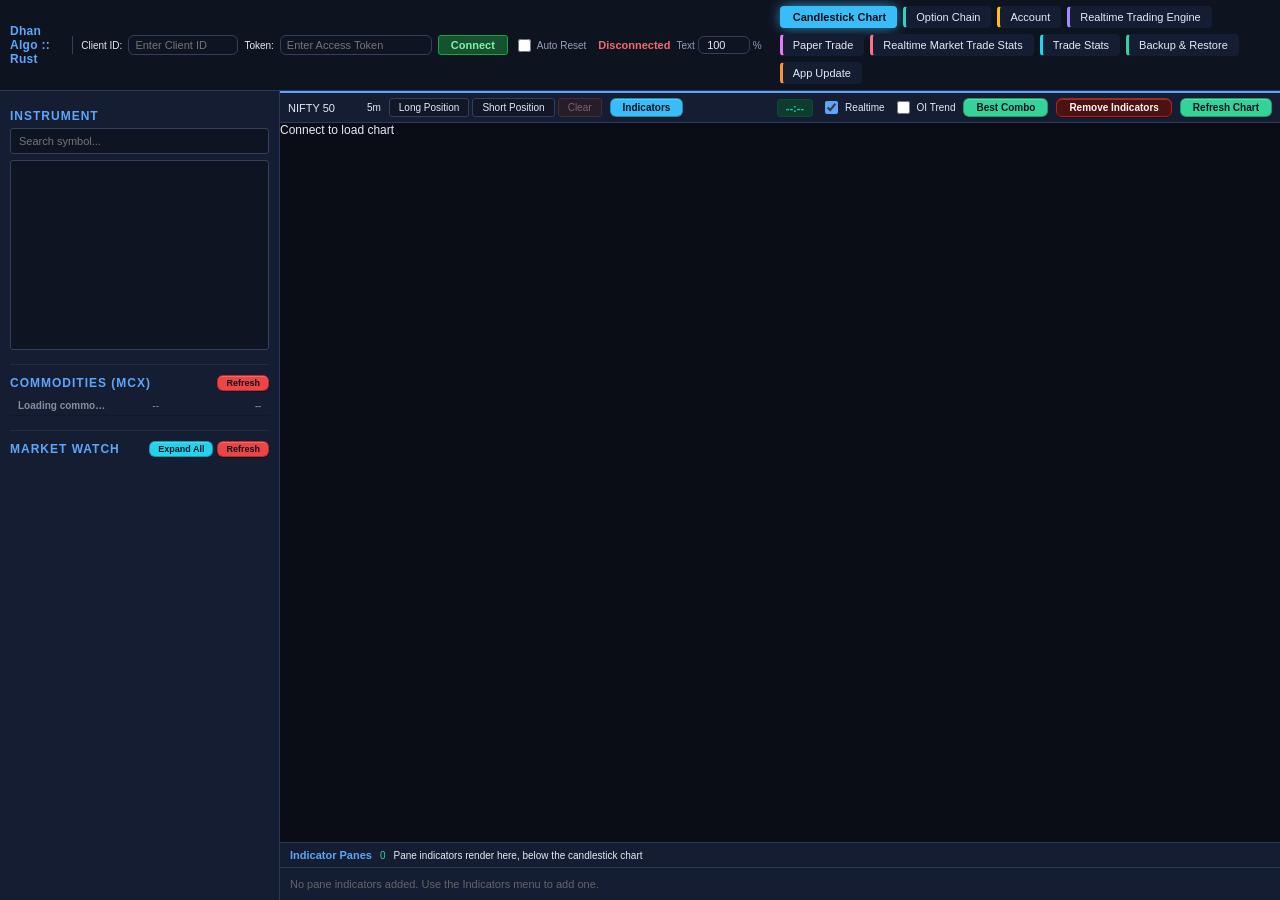
==== crates/server/static/index.html @ 8f465a58 "feat(realtime): relative opposite-side vote veto (default) + OFF toggle - filter_gate_facts: opposit" ====
<!DOCTYPE html>
<html lang="en">
<head>
<meta charset="utf-8">
<meta name="viewport" content="width=device-width, initial-scale=1">
<title>Dhan Algo Trading System - Rust</title>
<link rel="stylesheet" href="./app.css?v=14">
</head>
<body>
<div class="app">
  <div class="topbar">
    <span class="brand">Dhan Algo :: Rust</span>
    <span class="conn-sep"></span>
    <label class="conn-label">Client ID:</label>
    <input type="text" id="clientId" class="conn-input" placeholder="Enter Client ID" style="width:110px">
    <label class="conn-label">Token:</label>
    <input type="password" id="accessToken" class="conn-input" placeholder="Enter Access Token" style="width:180px">
    <button class="btn-connect" id="connectBtn">Connect</button>
    <button class="btn-reset" id="resetFeedBtn" style="display:none">Reset Feed</button>
    <label class="conn-check" title="Automatically reset the feed when it stalls (no ticks for 45s)"><input type="checkbox" id="autoResetFeed"> Auto Reset</label>
    <span id="feedStatus" title="Live feed diagnostics"></span>
    <span id="status" class="error">Disconnected</span>
    <label class="textsize-ctl" title="Text size: scroll the mouse wheel over the box, use the arrows, or type a value (60-200%). Scales the whole app.">
      <span>Text</span>
      <input type="number" id="textSizeInput" min="60" max="200" step="5" value="100" inputmode="numeric">
      <span>%</span>
    </label>
    <div class="tabs">
      <button class="tab-btn active" data-tab="chart">Candlestick Chart</button>
      <button class="tab-btn" data-tab="optionchain">Option Chain</button>
      <button class="tab-btn" data-tab="account" title="Broker account - available balance, used margin, collateral, day P&amp;L, open positions and holdings (live Dhan account)">Account</button>
      <button class="tab-btn" data-tab="realtime" title="Realtime Trading Engine - executes REAL Dhan orders (no paper trades)">Realtime Trading Engine</button>
      <button class="tab-btn" data-tab="papertrade" title="Paper Trade - same AI Smart engine on live Dhan data, simulated execution (no real orders)">Paper Trade</button>
      <button class="tab-btn" data-tab="rtstats" title="Realtime Market Trade Stats - executed-trades report for the Realtime Trading Engine (real orders)">Realtime Market Trade Stats</button>
      <button class="tab-btn" data-tab="paperstats" title="Trade Stats - executed-trades report across the paper engines (simulated fills)">Trade Stats</button>
      <button class="tab-btn" data-tab="backup" title="Backup &amp; Restore - complete algo system backup (all tabs, engine settings, templates, strategies, P&amp;L records, monitor lists)">Backup &amp; Restore</button>
      <button class="tab-btn" data-tab="updater" title="App Update - manual GitHub Releases updater with live log and history (desktop app only)">App Update</button>
    </div>
  </div>

  <div class="body-row">
    <div id="sidebar">
      <h3>Instrument</h3>
      <input type="text" id="symbolSearch" placeholder="Search symbol...">
      <select id="symbolSelect" size="10"></select>

      <h3 style="border-top:1px solid var(--border);padding-top:10px;display:flex;justify-content:space-between;align-items:center">
        Commodities (MCX)
        <button class="mw-mini-btn warn" id="cmdtyRefresh" title="Refresh commodity LTP">Refresh</button>
      </h3>
      <div id="commodityWatch" style="max-height:180px;overflow-y:auto;margin-bottom:6px">
        <div class="mw-row" style="opacity:.55;cursor:default"><span class="mw-name">Loading commodities...</span><span class="mw-ltp">--</span><span class="mw-chg">--</span></div>
      </div>

      <h3 style="border-top:1px solid var(--border);padding-top:10px;display:flex;justify-content:space-between;align-items:center">
        Market Watch
        <span style="display:flex;gap:4px">
          <button class="mw-mini-btn" id="mwToggleBtn">Expand All</button>
          <button class="mw-mini-btn warn" id="mwRefresh" title="Refresh market watch quotes">Refresh</button>
        </span>
      </h3>
      <div id="marketWatch"></div>
    </div>
    <div class="content">
    <div class="tab-content active" id="tab-chart">
      <div class="chart-toolbar">
        <span style="font-size:11px;color:#888" id="chartSymbolLabel">NIFTY 50</span>
        <span style="font-size:11px" id="chartPnL"></span>
        <span style="font-size:11px" id="chartTradePnl"></span>
        <div class="tf-grid chart-tf-grid" id="tfGrid"></div>
        <span style="font-size:10px;color:#666" id="chartTfLabel">5m</span>
        <span class="pos-tools" id="posTools">
          <button class="pos-btn" id="posLongBtn" title="Long Position: chart par entry se target tak drag karo, SL automatic mirror ho jata hai">Long Position</button>
          <button class="pos-btn" id="posShortBtn" title="Short Position: chart par entry se target tak drag karo, SL automatic mirror ho jata hai">Short Position</button>
          <button class="pos-btn clear dim" id="posClearBtn" title="Is chart ke saare Long/Short Position hatao">Clear</button>
        </span>
        <div class="menu-wrap">
          <button class="btn-action" id="indMenuBtn">Indicators</button>
          <div id="indMenu" class="ind-menu hidden">
            <input type="text" id="indSearch" placeholder="Search indicators...">
            <div id="indList"></div>
          </div>
        </div>
        <span style="flex:1"></span>
        <span id="barCountdown" title="Time to current bar close">--:--</span>
        <label style="font-size:10px;color:#888;display:flex;align-items:center;gap:4px">
          <input type="checkbox" id="rtToggle" checked> Realtime
        </label>
        <label style="font-size:10px;color:#c8a0ff;display:flex;align-items:center;gap:4px">
          <input type="checkbox" id="oiTrendToggle"> OI Trend
        </label>
        <button class="btn-action" id="btnBestCombo">Best Combo</button>
        <button class="btn-action warn" id="btnRemoveAll">Remove Indicators</button>
        <button class="btn-action" id="btnRefresh">Refresh Chart</button>
      </div>
      <div class="chart-wrap">
        <div id="chart-container" class="chart-container"><div id="loading">Connect to load chart</div></div>
        <div id="indLegend" class="hidden"></div>
        <div id="indSettings" class="ind-settings hidden"></div>
      </div>
      <div class="ind-section">
        <div class="ind-section-head">
          <span class="ind-section-title">Indicator Panes</span>
          <span id="indSectionCount">0</span>
          <span class="ind-section-hint">Pane indicators render here, below the candlestick chart</span>
        </div>
        <div id="ind-panes"><div class="ind-empty">No pane indicators added. Use the Indicators menu to add one.</div></div>
      </div>
    </div>
    <div class="tab-content" id="tab-optionchain">
      <div class="oc-toolbar">
        <label class="conn-label">Expiry:</label>
        <select id="ocExpirySelect"></select>
        <button class="btn-action" id="ocRefreshBtn">Refresh</button>
        <button class="btn-action" id="ocAutoBtn">Auto</button>
        <button class="btn-action" id="ocAllBtn">All Expiries</button>
        <button id="goAtmBtn" disabled>Go to ATM</button>
        <span id="ocInstrumentInfo"></span>
        <span id="ocStatus" class="oc-status"></span>
      </div>
      <div id="oc-chart-container">
        <canvas id="ocChart"></canvas>
      </div>
      <div id="oc-table-container">
        <div class="oc-empty">Open the Option Chain tab to load the chain for the selected symbol.</div>
      </div>
      <div id="oc-all-container" class="hidden"></div>
    </div>
    <div class="tab-content" id="tab-realtime"></div>
    <div class="tab-content" id="tab-account">
      <div class="account-toolbar">
        <span id="accountStatus" class="account-status">Connect to Dhan to load your account.</span>
        <button class="btn-action" id="accountRefreshBtn">Refresh</button>
      </div>
      <div class="account-cards" id="accountCards">
        <div class="acard"><div class="label">Available Balance</div><div class="value white" id="acAvailable">--</div></div>
        <div class="acard"><div class="label">Used Margin</div><div class="value white" id="acUsedMargin">--</div></div>
        <div class="acard"><div class="label">Collateral</div><div class="value white" id="acCollateral">--</div></div>
        <div class="acard"><div class="label">Day P&amp;L</div><div class="value white" id="acPnl">--</div></div>
      </div>
      <div class="account-section">
        <h3>Open Positions</h3>
        <table class="account-table" id="positionsTable">
          <thead><tr><th>Symbol</th><th>Exchange</th><th>Type</th><th>Qty</th><th>Avg Buy</th><th>LTP</th><th>P&amp;L</th><th>P&amp;L %</th><th>Product</th></tr></thead>
          <tbody id="accountPositionsBody"><tr><td colspan="9" class="account-empty">No open positions</td></tr></tbody>
        </table>
        <h3>Holdings</h3>
        <table class="account-table" id="holdingsTable">
          <thead><tr><th>Symbol</th><th>Exchange</th><th>Qty</th><th>Avg Buy</th><th>LTP</th><th>P&amp;L</th><th>P&amp;L %</th><th>ISIN</th></tr></thead>
          <tbody id="accountHoldingsBody"><tr><td colspan="8" class="account-empty">No holdings</td></tr></tbody>
        </table>
      </div>
    </div>
    <div class="tab-content" id="tab-papertrade">
      <iframe class="paper-frame" data-src="./paper.html?v=57" title="Paper Trade (simulated engine)"></iframe>
    </div>
    <div class="tab-content" id="tab-rtstats"></div>
    <div class="tab-content" id="tab-paperstats">
      <iframe class="paper-frame" data-src="./paperstats.html" title="Trade Stats (paper engines)"></iframe>
    </div>
    <div class="tab-content" id="tab-backup">
      <div id="backupPanel" style="padding:14px;max-width:1080px">
        <h3 style="font-size:12px;color:#00d4aa;text-transform:uppercase;margin:0 0 4px;display:flex;align-items:center;gap:8px">
          Backup &amp; Restore
          <span id="backupAutoDot" style="display:inline-block;width:9px;height:9px;border-radius:50%;background:#666" title="Auto backup: green = enabled"></span>
          <button class="btn-action" onclick="KickRefresh.backup()" style="width:auto;padding:3px 12px;font-size:10px;margin:0 0 0 auto" title="Unstick data - reload the backup server status &amp; history now. No settings are changed.">Refresh</button>
        </h3>
        <div style="font-size:10px;color:#888;margin-bottom:12px">Complete algo system backup — all tabs, all engine settings, saved templates, saved strategies, P&amp;L records, monitor lists. Everything is captured, so a crash or accident can always be rolled back.</div>
        <div id="backupStatus" style="font-size:11px;color:#00d4aa;margin-bottom:10px">Loading backup server…</div>

        <div style="display:flex;flex-wrap:wrap;gap:14px">
          <div style="flex:1;min-width:300px;background:#0e0e24;border:1px solid #1e1e40;border-radius:4px;padding:12px">
            <h4 style="font-size:11px;color:#d0d0d0;margin:0 0 8px">1 · Export</h4>
            <label style="font-size:10px;color:#888;display:block;margin-bottom:3px">Save directly to your PC — pick a folder once, then export</label>
            <div style="display:flex;gap:6px;margin-bottom:8px;flex-wrap:wrap;align-items:center">
              <button id="backupChooseDirBtn" class="btn-action" style="padding:6px 10px;font-size:10px;width:auto;margin:0;white-space:nowrap">Choose Folder on PC…</button>
              <span id="backupDirName" style="font-size:10px;color:#888">No folder chosen — exports will download instead.</span>
            </div>
            <div style="display:flex;gap:8px;flex-wrap:wrap">
              <button id="backupExportBtn" class="btn-action" style="padding:7px 14px;font-size:11px;width:auto;margin:0">Export Now → Save to PC</button>
              <button id="backupDownloadBtn" class="btn-action" style="padding:7px 14px;font-size:11px;width:auto;margin:0">Download Backup File</button>
              <button id="backupImportBtn" class="btn-action warn" style="padding:7px 14px;font-size:11px;width:auto;margin:0">Import Backup File…</button>
              <input id="backupFileInput" type="file" accept=".json,application/json" style="display:none">
            </div>
            <div style="font-size:10px;color:#666;margin-top:8px">"Export Now" writes the backup straight into the chosen PC folder. If no folder is chosen, it downloads the file instead — works on any browser, no server path needed.</div>
          </div>

          <div style="flex:1;min-width:300px;background:#0e0e24;border:1px solid #1e1e40;border-radius:4px;padding:12px">
            <h4 style="font-size:11px;color:#d0d0d0;margin:0 0 8px">2 · Auto Incremental Backup</h4>
            <label style="font-size:10px;color:#888;display:block;margin-bottom:3px">Save location — choose your PC folder; auto backups keep saving here incrementally</label>
            <div style="display:flex;gap:6px;margin-bottom:8px;flex-wrap:wrap;align-items:center">
              <button id="backupAutoSavePcBtn" class="btn-action" style="padding:6px 10px;font-size:10px;width:auto;margin:0;white-space:nowrap">Save to PC…</button>
              <span id="backupAutoDirName" style="font-size:10px;color:#888">No PC folder chosen</span>
            </div>
            <label style="display:flex;align-items:center;gap:6px;font-size:11px;color:#d0d0d0;margin-bottom:8px">
              <input id="backupEnabled" type="checkbox"> Enable auto incremental backup
            </label>
            <div style="font-size:10px;color:#888;margin-bottom:4px">Save interval (select one — the others go inactive)</div>
            <div style="display:flex;gap:6px;flex-wrap:wrap;margin-bottom:8px">
              <label id="tfMinute" class="backup-tf-card" style="flex:1;min-width:110px;background:#12122a;border:1px solid #00d4aa;border-radius:3px;padding:6px 8px;font-size:10px;color:#d0d0d0;cursor:pointer;opacity:1">
                <input type="radio" name="backupTF" value="minute" checked> Minute
                <div style="margin-top:4px;color:#888">Every <input id="backupMinInterval" type="number" min="1" max="60" value="5" style="width:52px;background:#1a1a3a;border:1px solid #2d2d50;color:#d0d0d0;border-radius:3px;font-size:11px;padding:3px 5px"> min</div>
              </label>
              <label id="tfHour" class="backup-tf-card" style="flex:1;min-width:110px;background:#12122a;border:1px solid #2d2d50;border-radius:3px;padding:6px 8px;font-size:10px;color:#d0d0d0;cursor:pointer;opacity:0.35">
                <input type="radio" name="backupTF" value="hour"> Hour
                <div style="margin-top:4px;color:#888">Every <input id="backupHourInterval" type="number" min="1" max="24" value="6" style="width:52px;background:#1a1a3a;border:1px solid #2d2d50;color:#d0d0d0;border-radius:3px;font-size:11px;padding:3px 5px"> hrs</div>
              </label>
              <label id="tfDay" class="backup-tf-card" style="flex:1;min-width:110px;background:#12122a;border:1px solid #2d2d50;border-radius:3px;padding:6px 8px;font-size:10px;color:#d0d0d0;cursor:pointer;opacity:0.35">
                <input type="radio" name="backupTF" value="daily"> Day
                <div style="margin-top:4px;color:#888">at <input id="backupTime" type="time" value="18:00" style="background:#1a1a3a;border:1px solid #2d2d50;color:#d0d0d0;border-radius:3px;font-size:11px;padding:3px 5px"></div>
              </label>
              <label id="tfWeek" class="backup-tf-card" style="flex:1;min-width:150px;background:#12122a;border:1px solid #2d2d50;border-radius:3px;padding:6px 8px;font-size:10px;color:#d0d0d0;cursor:pointer;opacity:0.35">
                <input type="radio" name="backupTF" value="weekly"> Week
                <div style="margin-top:4px;color:#888">
                  <select id="backupWeekday" style="background:#1a1a3a;border:1px solid #2d2d50;color:#d0d0d0;border-radius:3px;font-size:10px;padding:2px 4px">
                    <option value="0">Monday</option><option value="1">Tuesday</option><option value="2">Wednesday</option>
                    <option value="3">Thursday</option><option value="4">Friday</option><option value="5">Saturday</option>
                    <option value="6">Sunday</option>
                  </select> at <input id="backupWeekTime" type="time" value="18:00" style="background:#1a1a3a;border:1px solid #2d2d50;color:#d0d0d0;border-radius:3px;font-size:11px;padding:3px 5px">
                </div>
              </label>
            </div>
            <div style="display:flex;gap:8px;align-items:center;flex-wrap:wrap;margin-bottom:10px;font-size:10px;color:#888">
              <span>Keep last</span>
              <input id="backupKeep" type="number" min="1" max="200" value="30" style="width:70px;background:#12122a;border:1px solid #2d2d50;color:#d0d0d0;border-radius:3px;font-size:11px;padding:4px 6px">
              <span>auto snapshots (older ones are auto-deleted)</span>
            </div>
            <button id="backupSaveCfg" class="btn-action" style="padding:7px 14px;font-size:11px;width:auto;margin:0">Save Auto Backup Settings</button>
            <div style="font-size:10px;color:#666;margin-top:8px">Auto backups save into the PC folder chosen above (incremental, newest kept). If no PC folder is chosen, they fall back to the server path. The scheduler runs while the dashboard tab is open and catches up after reload if a scheduled time was missed.</div>
          </div>
        </div>

        <div style="background:#0e0e24;border:1px solid #1e1e40;border-radius:4px;padding:12px;margin-top:14px">
          <h4 style="font-size:11px;color:#d0d0d0;margin:0 0 6px">3 · Status &amp; History</h4>
          <div style="font-size:11px;color:#888;margin-bottom:4px">Last backup: <span id="backupLastInfo">—</span></div>
          <div style="font-size:11px;color:#888;margin-bottom:8px"><span id="backupNextDue">—</span></div>
          <div id="backupHistory" style="max-height:300px;overflow-y:auto;border:1px solid #1e1e40;border-radius:3px"></div>
          <div style="font-size:10px;color:#666;margin-top:8px">Restoring a backup: a safety copy of the current state is saved first, then all settings are applied and the page reloads. Auto backups capture the exact same data as "Export Now".</div>
        </div>
      </div>
    </div>
    <div class="tab-content" id="tab-updater"></div>
    <div class="tab-content" id="tab-placeholder">
      <div class="ind-empty">This tab will be built in a later Rust phase.</div>
    </div>
    </div>
  </div>
</div>

<script src="./vendor/chart.umd.min.js"></script>
<script type="module">
  import init, { select_symbol, update_oc_quotes, open_option_chart_by_sid, set_oi_trend_enabled, set_trade_lines, clear_trade_lines } from "./pkg/algo_web.js?v=57";
  import { bootSidebar } from "./sidebar.js?v=18";
  import { bootConnection } from "./connection.js?v=10";
  import { bootRealtime } from "./realtime.js?v=90";
  import { bootRtStats } from "./rtstats.js?v=5";
  import { bootBackup } from "./backup.js?v=3";
  import { bootAccount } from "./account.js?v=2";
  import { bootUpdater } from "./updater.js?v=1";
  import { bootTheme } from "./theme.js?v=4";
  import { bootTextSize } from "./textsize.js?v=1";
  import { bootIndGroup } from "./indgroup.js?v=1";
  bootConnection();
  bootUpdater();
  bootTheme();
  bootTextSize();
  bootIndGroup();
  // Generic tab switcher: clicking a tab button activates its matching
  // .tab-content pane and notifies modules so they can refresh.
  document.querySelectorAll(".tab-btn[data-tab]").forEach((btn) => {
    btn.addEventListener("click", () => {
      if (btn.classList.contains("disabled")) return;
      const t = btn.getAttribute("data-tab");
      document.body.setAttribute("data-tab", t);
      document.querySelectorAll(".tab-btn[data-tab]").forEach((b) =>
        b.classList.toggle("active", b === btn));
      document.querySelectorAll(".tab-content").forEach((c) =>
        c.classList.toggle("active", c.id === "tab-" + t));
      const scroll = btn.getAttribute("data-scroll");
      if (scroll) {
        const target = document.getElementById(scroll);
        if (target) setTimeout(() => target.scrollIntoView({ behavior: "smooth", block: "start" }), 60);
      }
      document.dispatchEvent(new CustomEvent("tabshown", { detail: t }));
    });
  });
  // Sync the accent colour to whichever tab is active on first load.
  const bootTab = document.querySelector(".tab-btn.active[data-tab]");
  if (bootTab) document.body.setAttribute("data-tab", bootTab.getAttribute("data-tab"));
  // Isolated paper panes (Paper Trade + Paper Trade Stats): load each on first
  // open so an unused paper engine costs nothing until the operator visits it.
  // Frames also self-gate their polling to real layout visibility, so a loaded
  // but hidden paper tab stops refreshing.
  document.addEventListener("tabshown", (e) => {
    const t = e.detail;
    const pane = document.getElementById("tab-" + t);
    if (!pane) return;
    pane.querySelectorAll("iframe[data-src]").forEach((frame) => {
      if (!frame.getAttribute("src")) frame.setAttribute("src", frame.getAttribute("data-src"));
    });
    // Push the current chart selection to the paper pane so its order card is
    // priced off the symbol the user is viewing.
    if (t === "papertrade" && pane.querySelector("iframe")) postChartSelection();
  });
  // Bridge the main window's live chart selection into the paper frame. The
  // paper page reads window.__chartSelection on demand, so a re-dispatch is
  // enough to make it re-price without reloading the frame.
  function postChartSelection() {
    const f = document.querySelector("#tab-papertrade iframe");
    try { if (f && f.contentWindow) f.contentWindow.postMessage({ type: "chartselection" }, "*"); } catch (_) {}
  }
  window.addEventListener("chartselection", postChartSelection);
  document.querySelectorAll("#tab-papertrade iframe, #tab-paperstats iframe").forEach((f) => {
    f.addEventListener("load", () => { if (f.closest("#tab-papertrade")) postChartSelection(); });
  });
  // Old-app global name for the option-premium chart opener (used by the
  // strategies/paper-trade modules).
  window.openOptionChartBySid = (sid, exch, inst, name) => {
    window.__chartTarget = { securityId: Number(sid), exchangeSegment: exch || "NSE_FNO", instrument: inst || "OPTIDX", label: name || "" };
    open_option_chart_by_sid(Number(sid), exch || "NSE_FNO", inst || "OPTIDX", name || "");
  };
  // Old-app global name for the OI Trend toggle (math lives in Rust).
  window.setOITrend = on => set_oi_trend_enabled(!!on);

  // -------------------------------------------------------------------------
  // Trade chart overlay (old app: syncTradeChartLines -> IndChart.setTradeLines)
  // -------------------------------------------------------------------------
  // Opens the main chart on a running trade / picked strike's contract and starts
  // drawing its live levels. Called from the RT tab directly and from the Paper
  // Trade iframe via postMessage, so both tabs behave identically.
  function openTradeChart(info) {
    const sid = Number(info.securityId || info.sid || 0);
    if (!sid) return;
    window.__chartTarget = {
      securityId: sid,
      exchangeSegment: info.exchangeSegment || info.exch || "",
      instrument: info.instrument || info.inst || "",
      label: info.tradingSymbol || info.label || info.name || String(sid),
    };
    window.__rtChartOverlay = { paper: !!info.paper };
    chartLinesKey = "";
    // Show the chart tab before loading, so the canvas is measured against its
    // real, visible size instead of the hidden tab's zero-width container.
    const btn = document.querySelector('.tab-btn[data-tab="chart"]');
    if (btn) btn.click();
    select_symbol(sid, window.__chartTarget.exchangeSegment, window.__chartTarget.instrument, window.__chartTarget.label);
    startChartLines();
  }
  window.openTradeChart = openTradeChart;

  // Poll the engine ledger for this instrument's open positions and mirror the
  // entry / P&L / SL / trail-SL / target levels onto the candles. Values are the
  // engine's own ratcheted levels, so the lines can never disagree with the
  // Running Trades list.
  let chartLinesTimer = null;
  let chartLinesKey = "";
  function startChartLines() {
    if (chartLinesTimer) return;
    const tick = () => {
      const t = window.__chartTarget;
      if (!t || !t.securityId) return;
      const tab = document.getElementById("tab-chart");
      if (!tab || !tab.classList.contains("active")) return;
      const ov = window.__rtChartOverlay || {};
      const base = ov.paper ? "/api/paper" : "/api/rt";
      const url = base + "/chart-lines?securityId=" + encodeURIComponent(t.securityId) +
        "&exchangeSegment=" + encodeURIComponent(t.exchangeSegment || "");
      fetch(url).then(r => r.json()).then(d => {
        if (!d || !d.ok) return;
        const lines = d.lines || [];
        const key = JSON.stringify(lines);
        if (key !== chartLinesKey) {
          chartLinesKey = key;
          try { set_trade_lines(JSON.stringify(lines)); } catch (_) {}
        }
        const pnlEl = document.getElementById("chartTradePnl");
        if (pnlEl) {
          if (d.count) {
            const p = Number(d.pnl || 0);
            pnlEl.textContent = "· " + d.count + " trade · Open P&L " + (p >= 0 ? "+" : "-") + Math.abs(p).toLocaleString("en-IN", { minimumFractionDigits: 2, maximumFractionDigits: 2 });
            pnlEl.style.color = p >= 0 ? "#00d4aa" : "#ef5350";
          } else {
            pnlEl.textContent = "";
          }
        }
      }).catch(() => {});
    };
    chartLinesTimer = setInterval(tick, 1000);
    tick();
  }
  // Clear the overlay when the operator switches to an instrument with no open
  // trade (the chart module itself also drops lines on symbol switch).
  window.addEventListener("chartselection", () => { chartLinesKey = ""; });
  window.addEventListener("message", (e) => {
    const d = e.data || {};
    if (d && d.type === "openTradeChart") openTradeChart(d);
  });
  init({ module_or_path: "./pkg/algo_web_bg.wasm?v=57" })
    .then(() => { bootSidebar({ select_symbol, update_oc_quotes }); bootRealtime(); bootRtStats(); bootBackup(); bootAccount(); startChartLines(); })
    .catch(e => {
      document.getElementById("loading").textContent = "WASM load error: " + e;
      console.error(e);
    });
</script>
</body>
</html>
---- crates/server/static/app.css ----
:root {
    --bg: #0b0b1a;
    --panel: #0f0f23;
    --panel2: #12122a;
    --border: #1e1e40;
    --border2: #2d2d50;
    --fg: #d0d0d0;
    --muted: #888;
    --green: #00d4aa;
    --red: #ff5252;
  }
  * { box-sizing: border-box; }
  html, body {
    margin: 0; padding: 0; height: 100%;
    background: var(--bg); color: var(--fg);
    font-family: -apple-system, BlinkMacSystemFont, "Segoe UI", Roboto, Arial, sans-serif;
    font-size: 12px;
  }
  .app { display: flex; flex-direction: column; height: 100vh; }
  .topbar {
    display: flex; align-items: center; gap: 6px;
    padding: 6px 10px; background: var(--panel);
    border-bottom: 1px solid var(--border);
  }
  .topbar .brand { color: var(--green); font-weight: 700; letter-spacing: .3px; }
  .tabs { display: flex; gap: 4px; margin-left: 12px; flex-wrap: wrap; }
  .tab-btn {
    background: #16163a; color: #a9a9c8; border: 1px solid var(--border2);
    border-radius: 4px; padding: 4px 10px; font-size: 11px; cursor: pointer;
  }
  .tab-btn.active { background: #2d2d5e; color: #fff; border-color: #3d3d7e; }
  .tab-btn.disabled { opacity: .4; cursor: not-allowed; }

  .conn-sep { width: 1px; height: 18px; background: var(--border2); margin: 0 3px; }
  .conn-label { font-size: 10px; color: var(--muted); white-space: nowrap; }
  .conn-input {
    background: #0b0b1a; border: 1px solid var(--border2); color: var(--fg);
    border-radius: 3px; padding: 3px 6px; font-size: 11px;
  }
  .btn-connect {
    background: #0d3b2e; color: #00d4aa; border: 1px solid #1f6b52;
    border-radius: 3px; padding: 3px 12px; font-size: 11px; font-weight: 700; cursor: pointer;
  }
  .btn-connect:disabled { opacity: .6; cursor: default; }
  .btn-reset {
    background: #5e2d2d; color: #ffd0d0; border: 1px solid #7e3d3d;
    border-radius: 3px; padding: 3px 10px; font-size: 11px; cursor: pointer;
  }
  #feedStatus { font-size: 10px; color: var(--muted); white-space: nowrap; }
  #status { font-size: 11px; font-weight: 700; }
  #status.ok { color: var(--green); }
  #status.warn { color: #ff9800; }
  #status.error { color: var(--red); }
  .textsize-ctl {
    display: inline-flex; align-items: center; gap: 3px; margin-left: auto;
    font-size: 10px; color: var(--muted); white-space: nowrap;
  }
  .textsize-ctl input {
    width: 52px; background: #0b0b1a; border: 1px solid var(--border2);
    color: var(--fg); border-radius: 3px; padding: 2px 4px; font-size: 11px;
    text-align: center; cursor: ns-resize;
  }
  .conn-check {
    font-size: 10px; color: var(--muted); white-space: nowrap; cursor: pointer;
    display: inline-flex; align-items: center; gap: 3px;
  }

  .content { flex: 1; overflow: hidden; }
  .tab-content { display: none; height: 100%; flex-direction: column; }
  .tab-content.active { display: flex; }
  /* Backup & Restore tab scrolls as a whole page. */
  #tab-backup.active { display: block; overflow-y: auto; }
  #tab-backup .account-table { width: 100%; border-collapse: collapse; font-size: 11px; }
  #tab-backup .account-table th {
    text-align: left; color: #8888b8; font-weight: 500; padding: 5px 6px;
    border-bottom: 1px solid #2a2a4a; position: sticky; top: 0; background: #111127;
  }
  #tab-backup .account-table td { padding: 5px 6px; border-bottom: 1px solid #1c1c38; white-space: nowrap; }
  /* Standalone Account tab - ported from the old Flask app's Account tab:
     four balance cards + Open Positions + Holdings tables. */
  .account-toolbar {
    display: flex; align-items: center; gap: 8px;
    padding: 6px 10px; border-bottom: 1px solid var(--border);
    background: var(--panel);
  }
  .account-status { font-size: 11px; color: var(--muted); }
  .account-cards { display: grid; grid-template-columns: repeat(4, 1fr); gap: 8px; padding: 8px; }
  .acard { background: #12122a; border: 1px solid var(--border); border-radius: 4px; padding: 10px 12px; text-align: center; }
  .acard .label { font-size: 10px; color: #888; text-transform: uppercase; letter-spacing: .5px; }
  .acard .value { font-size: 18px; font-weight: 700; margin-top: 3px; }
  .acard .value.green { color: var(--green); }
  .acard .value.red { color: var(--red); }
  .acard .value.white { color: #fff; }
  .account-section { flex: 1; overflow-y: auto; padding: 8px; }
  .account-section h3 { font-size: 12px; color: #888; text-transform: uppercase; letter-spacing: 1px; margin: 10px 0 6px; }
  #tab-account .account-table { width: 100%; border-collapse: collapse; font-size: 10px; margin-bottom: 8px; }
  #tab-account .account-table th {
    background: #12122a; color: #888; padding: 5px 8px; text-align: left;
    border-bottom: 1px solid var(--border); font-weight: 600;
  }
  #tab-account .account-table td { padding: 4px 8px; text-align: left; border-bottom: 1px solid #111130; white-space: nowrap; }
  #tab-account .account-table tr:hover td { background: #1a1a35; }
  #tab-account .account-table .green { color: var(--green); }
  #tab-account .account-table .red { color: var(--red); }
  .account-empty { color: #888; text-align: center; }
  #tab-backup .backup-tf-card { transition: opacity .15s, border-color .15s; }
  /* Paper Trade tab hosts the standalone paper page in an isolated frame so the
     real and paper engines each own a clean DOM + JS scope. */
  .paper-frame { flex: 1 1 auto; width: 100%; min-height: 0; border: 0; display: block; background: var(--bg); }

  .chart-toolbar {
    display: flex; align-items: center; gap: 8px;
    padding: 5px 8px; border-bottom: 1px solid var(--border);
    background: var(--panel); flex-wrap: wrap;
  }
  .tf-grid { display: flex; gap: 3px; flex-wrap: wrap; }
  .tf-btn {
    background: #16163a; color: #a9a9c8; border: 1px solid var(--border2);
    border-radius: 3px; padding: 2px 7px; font-size: 10px; cursor: pointer;
  }
  .tf-btn.active { background: #2d2d5e; color: #fff; border-color: #3d3d7e; }
  .pos-tools { display: flex; gap: 3px; align-items: center; }
  .pos-btn {
    background: var(--panel); color: var(--fg); border: 1px solid var(--border2);
    border-radius: 3px; padding: 3px 9px; font-size: 10px; cursor: pointer; white-space: nowrap;
  }
  .pos-btn:hover { filter: brightness(1.2); }
  .pos-btn.active { background: #0f5132; color: #7dffd4; border-color: #00d4aa; box-shadow: 0 0 8px -2px #00d4aa; }
  .pos-btn.clear { background: #3a1f1f; color: #ffb3b3; border-color: #7e3d3d; }
  .pos-btn.clear.dim { opacity: .45; cursor: default; }
  .pos-btn.clear.dim:hover { filter: none; }
  .btn-action {
    background: #2d2d5e; color: #e0e0e0; border: 1px solid #3d3d7e;
    border-radius: 3px; padding: 3px 12px; font-size: 10px; cursor: pointer;
  }
  .btn-action.warn { background: #5e2d2d; border-color: #7e3d3d; }
  .btn-action:hover { filter: brightness(1.15); }

  .menu-wrap { position: relative; z-index: 100; }
  .ind-menu {
    position: absolute; top: 26px; left: 0; width: 300px; max-height: 420px;
    overflow-y: auto; background: #12122a; border: 1px solid var(--border2);
    border-radius: 5px; padding: 8px; box-shadow: 0 8px 30px rgba(0,0,0,.6);
  }
  .ind-menu.hidden { display: none; }
  .ind-menu input[type=text] {
    width: 100%; background: #0b0b1a; border: 1px solid var(--border2);
    color: var(--fg); border-radius: 3px; padding: 5px 8px; font-size: 11px;
    margin-bottom: 6px;
  }
  .ind-item {
    padding: 4px 6px; border-radius: 3px; cursor: pointer; font-size: 11px;
    color: #c8c8e0;
  }
  .ind-item:hover { background: #2d2d5e; color: #fff; }
  .ind-group { display: flex; flex-direction: column; }
  .ind-cat {
    font-size: 10px; font-weight: 700; letter-spacing: .4px; text-transform: uppercase;
    color: var(--tab-accent, #8ab4ff); margin: 7px 2px 3px; padding-top: 6px;
    border-top: 1px solid var(--border);
  }
  .ind-cat:first-child { margin-top: 0; padding-top: 0; border-top: none; }

  .chart-wrap { flex: 1; min-height: 0; position: relative; }
  .chart-container { width: 100%; height: 100%; min-height: 260px; }
  #indLegend {
    position: absolute; top: 6px; left: 8px; display: flex; gap: 14px;
    flex-wrap: wrap; pointer-events: auto;
  }
  #indLegend.hidden { display: none; }
  .leg-item { font-size: 11px; color: #cfcfe6; display: inline-flex; align-items: center; gap: 5px; }
  .leg-item i { display: inline-block; width: 9px; height: 9px; border-radius: 2px; }
  .leg-item:hover { color: #fff; }
  .leg-name { color: #d0d0d0; font-weight: 600; cursor: pointer; }
  .leg-name:hover { color: #00d4aa; }
  .leg-val { color: #aaa; font-variant-numeric: tabular-nums; }
  .leg-btn { background: none; border: none; color: #777; cursor: pointer; padding: 0 2px; display: inline-flex; align-items: center; }
  .leg-btn:hover { color: #00d4aa; }
  .leg-btn.x:hover { color: #ff5252; }

  .ind-section { border-top: 1px solid var(--border); background: var(--panel); max-height: 42%; overflow-y: auto; }
  .ind-section-head {
    display: flex; align-items: center; gap: 8px; padding: 6px 10px;
    border-bottom: 1px solid var(--border);
  }
  .ind-section-title { font-size: 11px; color: #cfcfe6; font-weight: 600; }
  #indSectionCount { font-size: 10px; color: var(--green); }
  .ind-section-hint { font-size: 10px; color: #666; }
  .ind-empty { padding: 10px; color: #666; font-size: 11px; }
  .pane-box { background: #0e0e24; border: 1px solid #1e1e40; border-radius: 4px; overflow: hidden; margin-bottom: 6px; }
  .pane-head { display: flex; align-items: center; gap: 6px; padding: 4px 8px; background: #12122a; border-bottom: 1px solid #1e1e40; font-size: 10px; color: #bbb; }
  .pane-head .pane-name { font-weight: 600; color: #e0e0e0; cursor: pointer; }
  .pane-head .pane-read { margin-left: auto; font-size: 10px; font-weight: 700; color: #bbb; font-variant-numeric: tabular-nums; padding: 0 6px; }
  .pane-head .pane-gear, .pane-head .pane-close { color: #888; cursor: pointer; display: inline-flex; align-items: center; }
  .pane-head .pane-plus { color: #00d4aa; cursor: pointer; font-weight: 700; line-height: 1; display: inline-flex; align-items: center; }
  .pane-head .pane-gear:hover { color: #00d4aa; }
  .pane-head .pane-close:hover { color: #ff5252; }
  .pane-head .pane-plus:hover { color: #7ad7ff; }
  .pane-chart { height: 130px; position: relative; }
  .pane-alertbox { background: #12122a; border-top: 1px solid #1e1e40; padding: 6px 8px; font-size: 10px; color: #ccc; }
  .pane-alertbox.hidden { display: none; }
  .pane-alertbox-title { font-size: 9px; color: #ffb300; text-transform: uppercase; margin-bottom: 4px; }
  .pane-alertbox-list { display: flex; flex-direction: column; gap: 3px; margin-bottom: 6px; }
  .pane-alertbox-row { display: flex; align-items: center; gap: 6px; }
  .pane-alertbox-row .pane-alertbox-rm { background: none; border: none; color: #888; cursor: pointer; padding: 0 2px; display: inline-flex; align-items: center; }
  .pane-alertbox-row .pane-alertbox-rm:hover { color: #ff5252; }
  .pane-alertbox-add { display: flex; gap: 4px; }
  .pane-alertbox-add input { flex: 1; min-width: 0; background: #1a1a35; border: 1px solid #2d2d50; color: #d0d0d0; border-radius: 3px; padding: 2px 4px; font-size: 10px; }
  .pane-alertbox-add button { background: #00d4aa; color: #0b0b1a; border: none; border-radius: 3px; padding: 2px 8px; font-size: 10px; font-weight: 700; cursor: pointer; }
  .pane-alertbox-add button:hover { background: #7ad7ff; }
  #btnBestCombo { background: #1f6f4a; color: #eafff4; border: 1px solid #2f9f6a; }

  .ind-settings {
    position: absolute; top: 34px; right: 10px; width: 280px; max-height: 70vh;
    overflow-y: auto; background: #12122a; border: 1px solid var(--border2);
    border-radius: 6px; padding: 10px; z-index: 200; box-shadow: 0 8px 30px rgba(0,0,0,.7);
  }
  .ind-settings.hidden { display: none; }
  .set-head { display: flex; justify-content: space-between; align-items: center; font-size: 12px; color: #fff; margin-bottom: 8px; }
  .set-x { background: #5e2d2d; color: #fff; border: 1px solid #7e3d3d; border-radius: 3px; cursor: pointer; }
  .set-body { display: flex; flex-direction: column; gap: 6px; }
  .set-row { display: flex; justify-content: space-between; align-items: center; gap: 8px; font-size: 11px; color: #bdbde0; }
  .set-row input[type=number], .set-row select {
    background: #0b0b1a; border: 1px solid var(--border2); color: var(--fg);
    border-radius: 3px; padding: 3px 5px; font-size: 11px; width: 110px;
  }
  .set-row input[type=color] { background: none; border: 1px solid var(--border2); width: 110px; height: 24px; }
  .set-foot { display: flex; align-items: center; gap: 8px; padding-top: 8px; margin-top: 8px; border-top: 1px solid var(--border); }
  .set-btn { background: #2a2a50; color: #d0d0d0; border: 1px solid var(--border2); border-radius: 3px; padding: 4px 10px; font-size: 11px; cursor: pointer; }
  .set-btn:hover { background: #3a3a6a; color: #fff; }
  .set-btn.warn { color: #ffd700; border-color: #6b5b2a; }
  .set-btn.muted { background: #22223f; color: #999; }
  .legend-note { font-size: 10px; color: #666; padding: 3px 8px; }
  #barCountdown {
    font-size: 11px; font-weight: 700; font-variant-numeric: tabular-nums;
    color: #00d4aa; background: #0d3b2e; border: 1px solid #0f4a38;
    border-radius: 3px; padding: 2px 8px;
  }
  #barCountdown.closed { color: #ff4d6a; background: #3d1a1a; border-color: #7a2c2c; }

  .body-row { flex: 1; display: flex; min-height: 0; overflow: hidden; }
  #sidebar {
    width: 280px; flex: 0 0 280px; background: #0e0e24; border-right: 1px solid var(--border);
    display: flex; flex-direction: column; overflow-y: auto; padding: 10px;
  }
  #sidebar h3 {
    font-size: 12px; color: #888; text-transform: uppercase; letter-spacing: 1px;
    margin: 8px 0 5px 0;
  }
  #sidebar select, #sidebar input[type="text"] {
    width: 100%; padding: 6px 8px; background: #1a1a35; border: 1px solid var(--border2);
    color: #d0d0d0; border-radius: 3px; font-size: 11px; margin-bottom: 6px; outline: none;
    box-sizing: border-box;
  }
  #sidebar select:focus, #sidebar input:focus { border-color: var(--green); }
  #symbolSelect { height: 190px; }
  #sidebar::-webkit-scrollbar { width: 10px; }
  #sidebar::-webkit-scrollbar-track { background: #0e0e24; }
  #sidebar::-webkit-scrollbar-thumb { background: #4a4a80; border-radius: 5px; border: 2px solid #0e0e24; }

  .mw-cat { border: 1px solid var(--border); border-radius: 4px; margin-bottom: 5px; background: #0e0e24; overflow: hidden; }
  .mw-head {
    display: flex; align-items: center; gap: 6px; padding: 6px 8px; background: #12122a;
    cursor: pointer; font-size: 10px; font-weight: 700; color: #d0d0d0;
    text-transform: uppercase; letter-spacing: .5px; user-select: none;
  }
  .mw-head:hover { color: var(--green); }
  .mw-caret { color: var(--green); font-size: 8px; transition: transform .15s; }
  .mw-cat.open .mw-caret { transform: rotate(90deg); }
  .mw-count { background: #1a1a35; color: var(--green); font-size: 9px; font-weight: 700; padding: 1px 6px; border-radius: 8px; margin-left: auto; }
  .mw-body { max-height: 170px; overflow-y: auto; display: none; }
  .mw-cat.open .mw-body { display: block; }
  .mw-row { display: flex; align-items: center; gap: 6px; padding: 4px 8px; cursor: pointer; font-size: 10px; border-bottom: 1px solid #111130; }
  .mw-row:hover { background: #1a1a35; }
  .mw-row.sel { background: #0d3b2e; }
  .mw-name { color: #e0e0e0; font-weight: 600; flex: 0 0 92px; overflow: hidden; text-overflow: ellipsis; white-space: nowrap; }
  .mw-ltp { color: #fff; font-variant-numeric: tabular-nums; margin-left: auto; }
  .mw-chg { font-weight: 700; font-variant-numeric: tabular-nums; font-size: 9px; min-width: 96px; text-align: right; white-space: nowrap; }
  .mw-chg.up { color: #2ecc71; }
  .mw-chg.down { color: #ff5252; }
  .mw-sub { margin-bottom: 6px; }
  .mw-subhead {
    display: flex; align-items: center; gap: 6px; padding: 3px 8px; font-size: 9px; font-weight: 700;
    text-transform: uppercase; letter-spacing: .5px; color: #aaa; background: #12122a;
    border-top: 1px solid #111130; border-bottom: 1px solid #111130;
  }
  .mw-subhead.up { color: #2ecc71; }
  .mw-subhead.down { color: #ff5252; }
  .mw-subhead:first-child { border-top: none; }
  .mw-bull .mw-row { border-left: 2px solid #2ecc71; }
  .mw-bear .mw-row { border-left: 2px solid #ff5252; }
  .mw-load .mw-row { opacity: .55; }
  .mw-subcount { background: #1a1a35; color: #d0d0d0; font-size: 8px; font-weight: 700; padding: 0 5px; border-radius: 8px; margin-left: auto; }
  .mw-mini-btn {
    background: #1a1a35; color: var(--green); border: 1px solid var(--border2); border-radius: 3px;
    padding: 2px 8px; font-size: 9px; font-weight: 700; cursor: pointer;
  }
  .mw-mini-btn.warn { color: #ffd700; border-color: #6b5b2a; }

  /* ---- Option Chain tab ---- */
  .hidden { display: none !important; }
  .oc-toolbar {
    display: flex; align-items: center; gap: 8px; flex-wrap: wrap;
    padding: 6px 10px; background: var(--panel); border-bottom: 1px solid var(--border);
  }
  .oc-toolbar select {
    background: #0b0b1a; border: 1px solid var(--border2); color: var(--fg);
    border-radius: 3px; padding: 3px 6px; font-size: 11px; min-width: 130px; max-width: 190px;
  }
  .oc-name { color: #5b9bd5; font-size: 12px; }
  .oc-ts { color: #aaa; }
  .oc-lot { color: #ffd700; }
  #ocInstrumentInfo { font-size: 11px; color: #bbb; }
  #oc-chart-container { padding: 6px 10px 0; background: var(--panel); }
  #ocChart { width: 100%; height: 260px; display: block; }
  #oc-table-container, #oc-all-container { flex: 1; overflow: auto; padding: 4px 8px 12px; }
  .oc-empty { padding: 16px; color: #666; font-size: 12px; }
  .oc-empty.err { color: #ff5252; }
  .oc-status { font-size: 10px; color: #8a8ab0; margin-left: auto; }
  .oc-upd { color: #8a8ab0; font-size: 10px; }
  .btn-action.loading { opacity: .55; }
  .tick-up, .tick-up2 { animation: ocTickUp .6s ease-out; }
  .tick-down, .tick-down2 { animation: ocTickDown .6s ease-out; }
  @keyframes ocTickUp { 0% { background: rgba(0,212,170,.55); } 100% { background: transparent; } }
  @keyframes ocTickDown { 0% { background: rgba(255,82,82,.55); } 100% { background: transparent; } }
  table.oc-table { width: 100%; border-collapse: collapse; font-variant-numeric: tabular-nums; }
  table.oc-table thead th {
    position: sticky; top: 0; z-index: 2;
    background: #12122a; color: #9a9ac0; font-size: 10px; font-weight: 700;
    padding: 5px 4px; border-bottom: 1px solid var(--border2); text-align: center;
    white-space: nowrap;
  }
  table.oc-table td {
    padding: 3px 4px; font-size: 11px; text-align: right;
    border-bottom: 1px solid #14142e; white-space: nowrap;
  }
  table.oc-table td.strike {
    text-align: center; font-weight: 700; color: #d8d8f0; background: #101026;
  }
  table.oc-table td.ce { color: #00d4aa; }
  table.oc-table td.pe { color: #ff5252; }
  table.oc-table td.chg.up { color: #2ecc71; font-weight: 700; }
  table.oc-table td.chg.down { color: #ff5252; font-weight: 700; }
  table.oc-table td.chg .chg-pct { font-size: 9px; font-weight: 400; opacity: .85; margin-left: 3px; }
  table.oc-table tr:hover { background: #1a1a35; }
  table.oc-table tr.atm { background: #0d3b2e; }
  table.oc-table tr.atm td.strike { color: #ffd700; }
  table.oc-table tr.atm td { border-top: 1px solid #1f6b52; border-bottom: 1px solid #1f6b52; }
  table.oc-table tr.atm:hover { background: #12492f; }
  tr.flash-atm { background: #1f6b52 !important; transition: background .3s; }
  .oc-chart-btn {
    color: #5b9bd5; opacity: .5; cursor: pointer; font-size: 9px; margin-right: 3px;
  }
  .oc-chart-btn:hover { opacity: 1; color: #ffd700; }
  .oc-all-block { margin-bottom: 16px; border: 1px solid var(--border); border-radius: 4px; overflow: hidden; }
  .oc-all-head {
    position: sticky; top: 0; z-index: 3; background: #12122a; color: #cfcfe6;
    font-size: 11px; padding: 5px 8px; border-bottom: 1px solid var(--border2);
  }
  .oc-all-tbl thead th { top: 26px; }
  #goAtmBtn {
    background: #5e4d2d; color: #ffd700; border: 1px solid #7e6a3d;
    border-radius: 3px; padding: 3px 10px; font-size: 10px; cursor: pointer; font-weight: 700;
  }
  #goAtmBtn:disabled { opacity: .5; cursor: default; }

  /* --------------------------------------------------------------------- */
  /* Dhan link monitor: connect/disconnect popups + stale-data marking.     */
  /* --------------------------------------------------------------------- */
  #linkToasts {
    position: fixed; top: 12px; left: 50%; transform: translateX(-50%);
    z-index: 9999; display: flex; flex-direction: column; gap: 8px;
    align-items: center; pointer-events: none;
  }
  .link-toast {
    min-width: 280px; max-width: 92vw; padding: 10px 16px; border-radius: 6px;
    font-size: 12px; font-weight: 700; text-align: center; color: #fff;
    box-shadow: 0 6px 22px rgba(0,0,0,.55); opacity: 1;
    transition: opacity .3s ease; border: 1px solid transparent;
  }
  .link-toast.ok  { background: #0d5c3f; border-color: #1fbf7a; }
  .link-toast.err { background: #6b1d1d; border-color: #ff5252; }
  #linkBanner {
    display: none; padding: 5px 12px; font-size: 11px; font-weight: 700;
    text-align: center; letter-spacing: .3px; border-bottom: 1px solid transparent;
  }
  #linkBanner.show { display: block; }
  #linkBanner.err  { background: #6b1d1d; color: #ffd7d7; border-color: #ff5252; }
  #linkBanner.warn { background: #5e4d2d; color: #ffe9b8; border-color: #b8860b; }
  /* Alarm state: dim the RT order card + running book and veil the chart so a
     stale price can never be mistaken for a live one. */
  body.link-alarm #rtEngMethodOpts,
  body.link-alarm #rtOrderCard,
  body.link-alarm #tab-realtime .rt-cards,
  body.link-alarm #tab-realtime table {
    opacity: .45; filter: grayscale(.6); transition: opacity .2s;
  }
  #rtLinkVeil {
    position: absolute; inset: 0; z-index: 40; display: none;
    flex-direction: column; align-items: center; justify-content: center; gap: 6px;
    background: rgba(8,8,20,.72); color: #ff6b6b; font-size: 18px; font-weight: 800;
    letter-spacing: 1px; text-align: center; padding: 16px;
  }
  #rtLinkVeil.show { display: flex; }

  /* =================================================================== */
  /* Colorful theme: every tab and its sections get their own accent      */
  /* =================================================================== */
  :root {
    --tab-accent: #a78bfa;
    --c-sky: #38bdf8;
    --c-teal: #2dd4bf;
    --c-emerald: #34d399;
    --c-violet: #a78bfa;
    --c-fuchsia: #e879f9;
    --c-pink: #f472b6;
    --c-rose: #fb7185;
    --c-amber: #fbbf24;
    --c-orange: #fb923c;
    --c-cyan: #22d3ee;
    --c-lime: #a3e635;
  }

  /* --- One colour per tab button --- */
  .tabs { gap: 6px; }
  .tab-btn {
    background: #101024; color: var(--tc, #a9a9c8);
    border-color: #24244a; border-left: 3px solid var(--tc, #2d2d50);
    transition: background .15s, color .15s, box-shadow .15s, transform .06s;
  }
  .tab-btn:hover { background: #1a1a38; color: #fff; box-shadow: 0 0 10px -3px var(--tc); }
  .tab-btn:active { transform: translateY(1px); }
  .tab-btn.active {
    background: var(--tc, #2d2d5e); color: #0a0a18; font-weight: 700;
    border-color: var(--tc, #3d3d7e); border-left-color: var(--tc, #3d3d7e);
    box-shadow: 0 0 14px -2px var(--tc);
  }
  .tab-btn[data-tab="chart"]       { --tc: var(--c-sky); }
  .tab-btn[data-tab="optionchain"] { --tc: var(--c-teal); }
  .tab-btn[data-tab="account"]     { --tc: var(--c-amber); }
  .tab-btn[data-tab="realtime"]    { --tc: var(--c-violet); }
  .tab-btn[data-tab="papertrade"]  { --tc: var(--c-fuchsia); }
  .tab-btn[data-tab="rtstats"]     { --tc: var(--c-rose); }
  .tab-btn[data-tab="paperstats"]  { --tc: var(--c-cyan); }
  .tab-btn[data-tab="backup"]      { --tc: var(--c-emerald); }
  .tab-btn[data-tab="updater"]     { --tc: var(--c-orange); }

  /* --- Active pane accent --- */
  body[data-tab="chart"]       { --tab-accent: var(--c-sky); }
  body[data-tab="optionchain"] { --tab-accent: var(--c-teal); }
  body[data-tab="account"]     { --tab-accent: var(--c-amber); }
  body[data-tab="realtime"]    { --tab-accent: var(--c-violet); }
  body[data-tab="papertrade"]  { --tab-accent: var(--c-fuchsia); }
  body[data-tab="rtstats"]     { --tab-accent: var(--c-rose); }
  body[data-tab="paperstats"]  { --tab-accent: var(--c-cyan); }
  body[data-tab="backup"]      { --tab-accent: var(--c-emerald); }
  body[data-tab="updater"]     { --tab-accent: var(--c-orange); }

  .tab-content.active { border-top: 2px solid var(--tab-accent); }

  /* --- Section headings adopt the tab accent --- */
  body #tab-realtime .rt-title,
  body #tab-account .account-section h3,
  body #tab-backup h3, body #tab-backup h4 { color: var(--tab-accent); }

  /* --- Realtime engine rows: per-section ribbon + accent cap --- */
  #tab-realtime div.rt-engine-row {
    box-shadow: inset 3px 0 0 0 var(--sec-accent, #2d2d50);
  }
  #tab-realtime div.rt-engine-row b.rt-cap { color: var(--sec-accent, #ffd700); }
  body #tab-realtime div.rt-strip { border-left: 3px solid var(--tab-accent); }

  /* --- Account tab cards --- */
  .account-cards .acard:nth-child(1) { border-top: 3px solid var(--c-sky); }
  .account-cards .acard:nth-child(2) { border-top: 3px solid var(--c-amber); }
  .account-cards .acard:nth-child(3) { border-top: 3px solid var(--c-violet); }
  .account-cards .acard:nth-child(4) { border-top: 3px solid var(--c-emerald); }

  /* --- Option chain header accent --- */
  #tab-optionchain table thead th { border-bottom-color: var(--tab-accent); }

  /* --- Buttons glow with the active tab accent --- */
  .btn-action:hover { filter: brightness(1.15); box-shadow: 0 0 10px -3px var(--tab-accent); }

  /* =================================================================== */
  /* Refined theme: cohesive dark neutral base + one accent per tab, with  */
  /* a subtle colour-tinted surface per section and high-contrast text.     */
  /* theme.js assigns --sec-*; realtime.js paints each engine row.          */
  /* =================================================================== */
  :root {
    --bg: #0a0d15; --panel: #111725; --panel2: #161d2e;
    --border: #222b40; --border2: #33405c;
    --fg: #e6eaf5; --muted: #94a0bd; --green: #34d399; --red: #f26b6b;
    --tab-accent: #60a5fa; --tab-bg: #141d31; --tab-edge: #293a5a; --tab-text: #e6eaf5;
  }
  body[data-tab="chart"]       { --tab-accent:#38bdf8; --tab-bg:#0f2433; --tab-edge:#1f4a63; --tab-text:#e6eaf5; }
  body[data-tab="optionchain"] { --tab-accent:#2dd4bf; --tab-bg:#0e2a26; --tab-edge:#1f544b; --tab-text:#e6eaf5; }
  body[data-tab="account"]     { --tab-accent:#fbbf24; --tab-bg:#2a2314; --tab-edge:#57491f; --tab-text:#e6eaf5; }
  body[data-tab="realtime"]    { --tab-accent:#a78bfa; --tab-bg:#1b1830; --tab-edge:#3a3160; --tab-text:#e6eaf5; }
  body[data-tab="papertrade"]  { --tab-accent:#e879f9; --tab-bg:#271733; --tab-edge:#502c66; --tab-text:#e6eaf5; }
  body[data-tab="rtstats"]     { --tab-accent:#fb7185; --tab-bg:#2b1620; --tab-edge:#582936; --tab-text:#e6eaf5; }
  body[data-tab="paperstats"]  { --tab-accent:#22d3ee; --tab-bg:#0e2530; --tab-edge:#1f4c5e; --tab-text:#e6eaf5; }
  body[data-tab="backup"]      { --tab-accent:#34d399; --tab-bg:#0f2a20; --tab-edge:#215340; --tab-text:#e6eaf5; }
  body[data-tab="updater"]     { --tab-accent:#fb923c; --tab-bg:#2b1d12; --tab-edge:#573a22; --tab-text:#e6eaf5; }

  /* --- App shell + topbar --- */
  html, body { background: var(--bg) !important; color: var(--fg) !important; }
  .app { background: var(--bg) !important; }
  .topbar { background: #0e1320 !important; border-bottom: 1px solid var(--tab-edge) !important; }
  .topbar .brand { color: var(--tab-accent) !important; }

  /* --- Surfaces: subtle colour-tinted dark + high-contrast text --- */
  #sidebar, .ind-section, .account-section, .monitor-toolbar, #rtOrderMethods,
  .chart-toolbar, .oc-toolbar, .account-toolbar, #oc-chart-container, .pane-box,
  .oc-all-block, .mw-cat, .acard, .widget, .card, .pane-head, .mw-head, .mw-subhead,
  .ind-section-head, .oc-all-head, .pane-alertbox, .rs-chart, .rt-strip, .paper-banner {
    background: var(--sec-bg, var(--tab-bg)) !important;
    color: var(--sec-text, var(--tab-text)) !important;
    border-color: var(--sec-edge, var(--tab-edge)) !important;
  }
  .ind-menu, .ind-settings, #rtDialog, #rtSummary > div, #rtMarginBar {
    background: var(--panel) !important; color: var(--fg) !important;
    border-color: var(--border) !important;
  }
  .chart-toolbar, .oc-toolbar, .account-toolbar { border-bottom: 1px solid var(--sec-edge, var(--tab-edge)) !important; }

  /* --- Titles: bright per-section accent colour --- */
  h1, h2, h3, h4, h5, h6,
  .rt-title, .oc-all-head, .pane-head .pane-name, .mw-head, .rs-chart-title,
  .ind-section-title, #sidebar h3, .acard .label {
    color: var(--sec-accent, var(--tab-accent)) !important;
  }
  /* --- Structural labels: high-contrast light text (never faded) --- */
  .account-status, .oc-ts, #ocInstrumentInfo, .oc-status, .oc-upd, .oc-empty,
  .ind-section-hint, .legend-note, .set-row, .rtom-f, .leg-item, .leg-val,
  .leg-name, .mw-name, .mw-ltp, .ind-item, .rt-log, .rt-dialog-title, .rt-dialog-msg,
  .conn-label, #feedStatus, .account-empty, .acard .value.white,
  .paper-banner b, .paper-banner span {
    color: var(--sec-text, var(--fg)) !important;
  }

  /* --- Lift dim inline greys to readable light text --- */
  body [style*="color:#666"], body [style*="color:#888"], body [style*="color:#aaa"],
  body [style*="color:#555"], body [style*="color:#777"], body [style*="color:#bbb"],
  body [style*="color:#ccc"], body [style*="color:#d0d0d0"], body [style*="color:#e0e0e0"],
  body [style*="color:#cfcfe6"], body [style*="color:#9a9ac0"], body [style*="color:#8888b8"],
  body [style*="color:#c9c9e0"], body [style*="color:#8aa0c0"], body [style*="color:#8ab4ff"],
  body [style*="color:#c4a9ff"], body [style*="color:#b39ddb"], body [style*="color:#66ccff"],
  body [style*="color:#eaeaf5"], body [style*="color:#d3d3ee"], body [style*="color:#9aa3b2"],
  body [style*="color:#c8a0ff"], body [style*="color:#b8b8c8"], body [style*="color:#bfbfd8"],
  body [style*="color:#c0c0d8"], body [style*="color:#e6e6ff"] {
    color: var(--sec-text, var(--fg)) !important;
  }

  /* --- Tables --- */
  .account-table th, table.oc-table thead th, #tab-rtstats .rs-table th {
    background: rgba(255,255,255,.05) !important;
    color: var(--sec-accent, var(--tab-accent)) !important;
    border-bottom: 1px solid var(--sec-edge, var(--tab-edge)) !important; }
  .account-table td, table.oc-table td { border-bottom-color: rgba(255,255,255,.08) !important; color: inherit; }
  .account-table tbody tr:nth-child(even), table.oc-table tbody tr:nth-child(even),
  #tab-rtstats .rs-table tbody tr:nth-child(even) { background: rgba(255,255,255,.03) !important; }
  .account-table tr:hover td, table.oc-table tr:hover td { background: rgba(255,255,255,.07) !important; }
  table.oc-table tr.atm { background: rgba(255,255,255,.09) !important; }
  table.oc-table td.strike { background: rgba(255,255,255,.06) !important; color: var(--sec-accent, var(--tab-accent)) !important; }
  .mw-row:hover { background: rgba(255,255,255,.07) !important; }
  .mw-row.sel { background: var(--sec-bg, var(--tab-bg)) !important; color: var(--sec-text, var(--fg)) !important; }

  /* --- Inputs / selects / checkboxes --- */
  input:not([type=checkbox]):not([type=color]):not([type=range]), select, textarea {
    background: #0e1422 !important; border: 1px solid var(--border2) !important;
    color: var(--fg) !important; border-radius: 6px; }
  input:not([type=checkbox]):not([type=color]):not([type=range]):focus,
  select:focus, textarea:focus {
    outline: none !important; border-color: var(--sec-accent, var(--tab-accent)) !important;
    box-shadow: 0 0 0 2px rgba(96,165,250,.20); }
  input[type=checkbox], input[type=range] { accent-color: var(--sec-accent, var(--tab-accent)); }

  /* --- Realtime engine rows: tinted surface + accent ribbon --- */
  #tab-realtime div.rt-engine-row {
    background: var(--sec-bg, var(--tab-bg)) !important;
    color: var(--sec-text, var(--fg)) !important;
    border-color: var(--sec-edge, var(--tab-edge)) !important;
    box-shadow: inset 3px 0 0 0 var(--sec-accent, var(--tab-accent)); }
  #tab-realtime div.rt-engine-row b.rt-cap { color: var(--sec-accent, var(--tab-accent)) !important; }
  #tab-realtime .rt-scroll { border-color: var(--sec-edge, var(--tab-edge)) !important; }

  /* --- Pills / chips / badges --- */
  .rt-pill { background: rgba(255,255,255,.08) !important; border: 1px solid var(--border2) !important; color: var(--sec-text, var(--fg)) !important; }
  .rt-pill.on { background: #14532d !important; border-color: #16a34a !important; color: #86efac !important; }
  .rt-pill.off { background: #4c1111 !important; border-color: #b91c1c !important; color: #fca5a5 !important; }
  .rt-pill.armed { background: #4a3410 !important; border-color: #d97706 !important; color: #fcd34d !important; }
  .rt-badge { background: rgba(255,255,255,.08) !important; color: var(--sec-accent, var(--tab-accent)) !important; }
  .mw-count, .mw-subcount { background: rgba(255,255,255,.08) !important; color: var(--sec-accent, var(--tab-accent)) !important; }
  .oc-lot { color: #fcd34d !important; }

  /* --- Controls: understated buttons, accent on hover --- */
  .btn-action, .tf-btn, .mw-mini-btn, .set-btn, .oc-chart-btn, #goAtmBtn,
  #btnBestCombo, .rs-chip, .set-btn.muted {
    background: rgba(255,255,255,.06) !important; border: 1px solid var(--border2) !important;
    color: var(--fg) !important; border-radius: 6px;
    transition: background .15s, border-color .15s, color .15s; }
  .btn-action:hover, .tf-btn:hover, .mw-mini-btn:hover, .set-btn:hover,
  #goAtmBtn:hover, .rs-chip:hover {
    background: rgba(255,255,255,.12) !important;
    border-color: var(--sec-accent, var(--tab-accent)) !important;
    color: var(--sec-accent, var(--tab-accent)) !important; }
  .btn-action.warn { background: #4c1111 !important; border-color: #b91c1c !important; color: #fca5a5 !important; }
  .tf-btn.active { background: var(--sec-accent, var(--tab-accent)) !important; color: #0a0d15 !important; border-color: var(--sec-accent, var(--tab-accent)) !important; }
  .btn-connect { background: #14532d !important; color: #86efac !important; border-color: #16a34a !important; }
  .btn-reset { background: #4c1111 !important; color: #fca5a5 !important; border-color: #b91c1c !important; }

  /* --- Tab buttons: dark tinted, accent underline, accent active --- */
  .tab-btn { background: var(--tab-bg) !important; color: var(--fg) !important; border-color: transparent !important; }
  .tab-btn[data-tab] { border-left: 3px solid var(--tc, var(--tab-edge)) !important; }
  .tab-btn:hover { background: var(--panel2) !important; color: var(--tc, var(--tab-accent)) !important; }
  .tab-btn.active { background: var(--tc, var(--tab-accent)) !important; color: #0a0d15 !important; border-color: var(--tc, var(--tab-accent)) !important; }

  /* --- Legend + small labels --- */
  .leg-name:hover, .leg-btn:hover, .mw-head:hover { color: var(--tab-accent) !important; }

  /* =================================================================== */
  /* Solid multicolor buttons. Every control gets a solid fill from a     */
  /* curated palette; toggle buttons show a distinct ON vs OFF colour.    */
  /* =================================================================== */
  :root {
    --b-sky:#38bdf8; --b-teal:#2dd4bf; --b-emerald:#34d399; --b-violet:#a78bfa;
    --b-fuchsia:#e879f9; --b-amber:#fbbf24; --b-orange:#fb923c; --b-rose:#fb7185;
    --b-cyan:#22d3ee; --b-lime:#a3e635; --b-red:#ef4444; --b-green:#22c55e;
    --b-on:#16a34a; --b-off:#dc2626; --b-armed:#d97706; --b-slate:#64748b;
    --btn-ink:#0a1020;
  }

  /* --- Base solid fill --- */
  .btn-action, .set-btn, .mw-mini-btn, .oc-chart-btn, #goAtmBtn, #btnBestCombo,
  .rs-chip, .rtom-chip {
    background: var(--btn-c, var(--b-sky)) !important;
    color: var(--btn-ink) !important;
    border: 1px solid rgba(0,0,0,.28) !important;
    font-weight: 700 !important;
    border-radius: 6px;
    box-shadow: 0 1px 0 rgba(0,0,0,.35), inset 0 1px 0 rgba(255,255,255,.20);
    transition: filter .12s, transform .06s, box-shadow .12s;
  }
  .btn-action:hover, .set-btn:hover, .mw-mini-btn:hover, .oc-chart-btn:hover,
  #goAtmBtn:hover, #btnBestCombo:hover, .rs-chip:hover, .rtom-chip:hover {
    filter: brightness(1.14) saturate(1.08);
    box-shadow: 0 0 12px -2px var(--btn-c, var(--b-sky));
  }
  .btn-action:active, .set-btn:active, .mw-mini-btn:active, .oc-chart-btn:active,
  #goAtmBtn:active, #btnBestCombo:active, .rs-chip:active, .rtom-chip:active {
    transform: translateY(1px); filter: brightness(.94);
  }
  /* Dark ink for anything nested inside a solid button, so labels stay legible
     on bright fills (the theme's "lift dim greys" rule would otherwise lighten
     them). The stat chip keeps its coloured net value. */
  body .btn-action, body .btn-action *, body .set-btn *, body .mw-mini-btn *,
  body .oc-chart-btn *, body .rtom-chip *, body #goAtmBtn *, body #btnBestCombo * {
    color: var(--btn-ink) !important;
  }
  body .rs-chip span[style*="color:#888"] { color: var(--btn-ink) !important; }

  /* --- Per-class defaults --- */
  .set-btn { --btn-c: var(--b-violet); }
  .mw-mini-btn { --btn-c: var(--b-cyan); }
  .oc-chart-btn { --btn-c: var(--b-amber); }
  #goAtmBtn { --btn-c: var(--b-teal); }
  #btnBestCombo { --btn-c: var(--b-emerald); }
  .rs-chip { --btn-c: var(--b-fuchsia); }
  .rtom-chip { --btn-c: var(--b-lime); }

  /* --- btn-action rotates through the palette within each toolbar --- */
  .btn-action:nth-of-type(10n+1) { --btn-c: var(--b-sky); }
  .btn-action:nth-of-type(10n+2) { --btn-c: var(--b-violet); }
  .btn-action:nth-of-type(10n+3) { --btn-c: var(--b-emerald); }
  .btn-action:nth-of-type(10n+4) { --btn-c: var(--b-amber); }
  .btn-action:nth-of-type(10n+5) { --btn-c: var(--b-fuchsia); }
  .btn-action:nth-of-type(10n+6) { --btn-c: var(--b-teal); }
  .btn-action:nth-of-type(10n+7) { --btn-c: var(--b-orange); }
  .btn-action:nth-of-type(10n+8) { --btn-c: var(--b-rose); }
  .btn-action:nth-of-type(10n+9) { --btn-c: var(--b-cyan); }
  .btn-action:nth-of-type(10n+10){ --btn-c: var(--b-lime); }

  /* --- Semantic colours win over the palette rotation --- */
  .btn-action.warn, .set-btn.warn, .mw-mini-btn.warn, .btn-reset { --btn-c: var(--b-red); }
  .set-btn.muted { --btn-c: var(--b-slate); color: #f1f5f9 !important; }
  .btn-connect { --btn-c: var(--b-green); }
  .btn-action.warn, .btn-reset { color: #fff5f5 !important; }

  /* --- Toggle buttons: solid ON vs OFF --- */
  .btn-action.on, .rtom-chip.sel {
    --btn-c: var(--b-green) !important; color: #04130a !important;
    box-shadow: 0 0 10px -2px var(--b-green);
  }
  .btn-action.off { --btn-c: var(--b-off) !important; color: #fff1f1 !important; }
  .btn-action.blocked { --btn-c: var(--b-slate) !important; color: #e2e8f0 !important; }

  /* --- Timeframe buttons: OFF slate, ON active-tab accent --- */
  .tf-btn {
    background: #334155 !important; color: #e2e8f0 !important;
    border: 1px solid #475569 !important; font-weight: 700 !important; border-radius: 6px;
  }
  .tf-btn:hover { background: #41526b !important; color: #fff !important; }
  .tf-btn.active {
    background: var(--sec-accent, var(--b-teal)) !important; color: var(--btn-ink) !important;
    border-color: transparent !important; box-shadow: 0 0 10px -2px var(--sec-accent, var(--b-teal));
  }

  /* --- Status pills: solid slate / green ON / red OFF / amber armed --- */
  .rt-pill { background: #334155 !important; border: 1px solid #475569 !important; color: #e2e8f0 !important; font-weight: 700 !important; }
  .rt-pill.on { background: var(--b-on) !important; border-color: var(--b-green) !important; color: #f0fdf4 !important; }
  .rt-pill.off { background: var(--b-off) !important; border-color: var(--b-red) !important; color: #fef2f2 !important; }
  .rt-pill.armed { background: var(--b-armed) !important; border-color: #f59e0b !important; color: #fffbeb !important; }
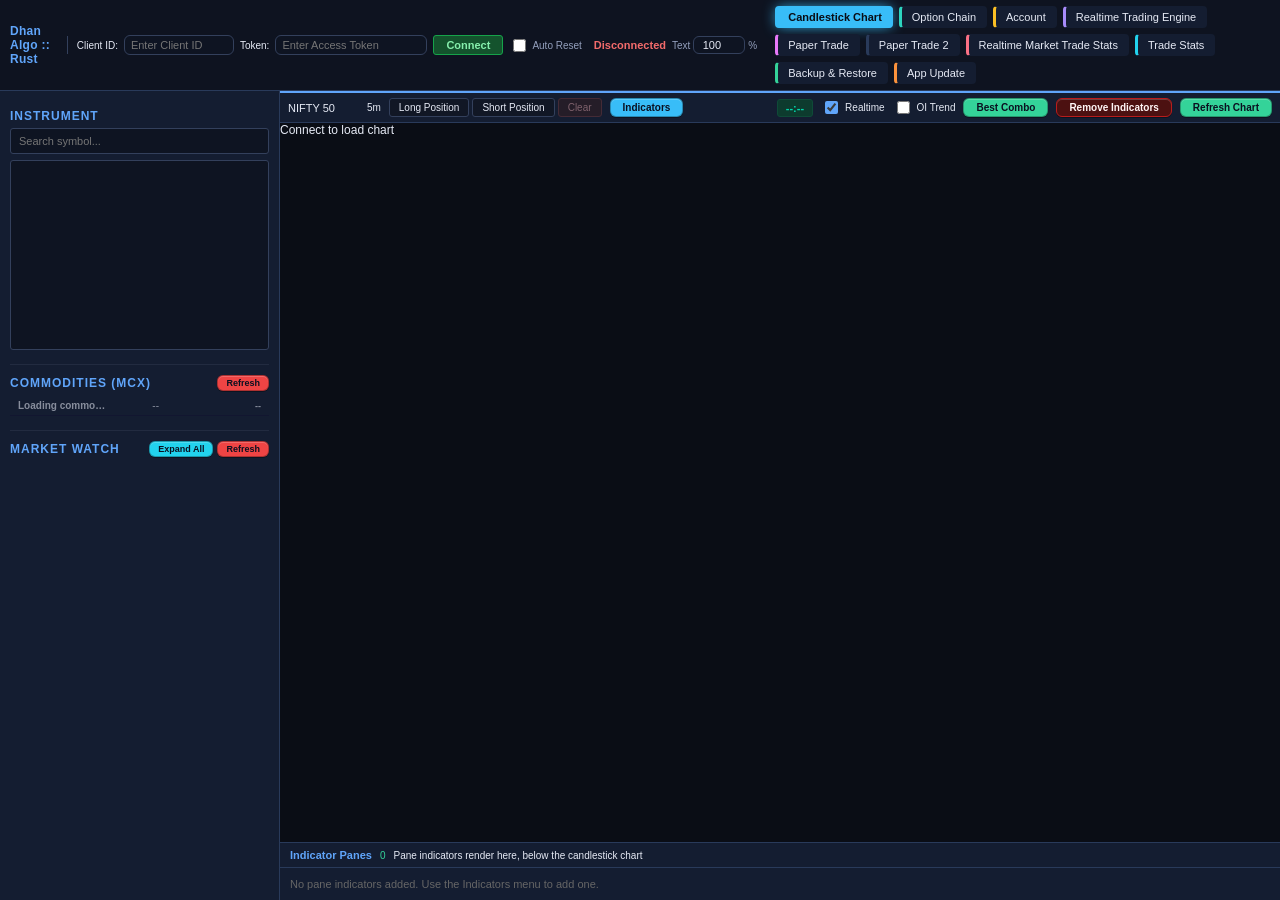
==== commit 66c1d42c: "feat(feed): robust DhanHQ realtime feed + paper2 + repo26 Windows updater Feed reliability (root cau" ====
--- a/crates/server/static/index.html
+++ b/crates/server/static/index.html
@@ -31,6 +31,7 @@
       <button class="tab-btn" data-tab="account" title="Broker account - available balance, used margin, collateral, day P&amp;L, open positions and holdings (live Dhan account)">Account</button>
       <button class="tab-btn" data-tab="realtime" title="Realtime Trading Engine - executes REAL Dhan orders (no paper trades)">Realtime Trading Engine</button>
       <button class="tab-btn" data-tab="papertrade" title="Paper Trade - same AI Smart engine on live Dhan data, simulated execution (no real orders)">Paper Trade</button>
+      <button class="tab-btn" data-tab="papertrade2" title="Paper Trade 2 - independent paper engine with its own strategies, settings and simulated book; shares no data with Paper Trade">Paper Trade 2</button>
       <button class="tab-btn" data-tab="rtstats" title="Realtime Market Trade Stats - executed-trades report for the Realtime Trading Engine (real orders)">Realtime Market Trade Stats</button>
       <button class="tab-btn" data-tab="paperstats" title="Trade Stats - executed-trades report across the paper engines (simulated fills)">Trade Stats</button>
       <button class="tab-btn" data-tab="backup" title="Backup &amp; Restore - complete algo system backup (all tabs, engine settings, templates, strategies, P&amp;L records, monitor lists)">Backup &amp; Restore</button>
@@ -152,7 +153,10 @@
       </div>
     </div>
     <div class="tab-content" id="tab-papertrade">
-      <iframe class="paper-frame" data-src="./paper.html?v=57" title="Paper Trade (simulated engine)"></iframe>
+      <iframe class="paper-frame" data-src="./paper.html?v=59" title="Paper Trade (simulated engine)"></iframe>
+    </div>
+    <div class="tab-content" id="tab-papertrade2">
+      <iframe class="paper-frame" data-src="./paper2.html?v=2" title="Paper Trade 2 (independent simulated engine)"></iframe>
     </div>
     <div class="tab-content" id="tab-rtstats"></div>
     <div class="tab-content" id="tab-paperstats">
@@ -250,13 +254,13 @@
 <script src="./vendor/chart.umd.min.js"></script>
 <script type="module">
   import init, { select_symbol, update_oc_quotes, open_option_chart_by_sid, set_oi_trend_enabled, set_trade_lines, clear_trade_lines } from "./pkg/algo_web.js?v=57";
-  import { bootSidebar } from "./sidebar.js?v=18";
-  import { bootConnection } from "./connection.js?v=10";
-  import { bootRealtime } from "./realtime.js?v=90";
-  import { bootRtStats } from "./rtstats.js?v=5";
+  import { bootSidebar } from "./sidebar.js?v=19";
+  import { bootConnection } from "./connection.js?v=11";
+  import { bootRealtime } from "./realtime.js?v=103";
+  import { bootRtStats } from "./rtstats.js?v=6";
   import { bootBackup } from "./backup.js?v=3";
   import { bootAccount } from "./account.js?v=2";
-  import { bootUpdater } from "./updater.js?v=1";
+  import { bootUpdater } from "./updater.js?v=2";
   import { bootTheme } from "./theme.js?v=4";
   import { bootTextSize } from "./textsize.js?v=1";
   import { bootIndGroup } from "./indgroup.js?v=1";
@@ -298,20 +302,21 @@
     pane.querySelectorAll("iframe[data-src]").forEach((frame) => {
       if (!frame.getAttribute("src")) frame.setAttribute("src", frame.getAttribute("data-src"));
     });
-    // Push the current chart selection to the paper pane so its order card is
-    // priced off the symbol the user is viewing.
-    if (t === "papertrade" && pane.querySelector("iframe")) postChartSelection();
+    // Push the current chart selection to the paper panes so their order cards
+    // are priced off the symbol the user is viewing.
+    if ((t === "papertrade" || t === "papertrade2") && pane.querySelector("iframe")) postChartSelection();
   });
-  // Bridge the main window's live chart selection into the paper frame. The
-  // paper page reads window.__chartSelection on demand, so a re-dispatch is
-  // enough to make it re-price without reloading the frame.
+  // Bridge the main window's live chart selection into BOTH paper frames. The
+  // paper pages read window.__chartSelection on demand, so a re-dispatch is
+  // enough to make them re-price without reloading.
   function postChartSelection() {
-    const f = document.querySelector("#tab-papertrade iframe");
-    try { if (f && f.contentWindow) f.contentWindow.postMessage({ type: "chartselection" }, "*"); } catch (_) {}
+    document.querySelectorAll("#tab-papertrade iframe, #tab-papertrade2 iframe").forEach((f) => {
+      try { if (f && f.contentWindow) f.contentWindow.postMessage({ type: "chartselection" }, "*"); } catch (_) {}
+    });
   }
   window.addEventListener("chartselection", postChartSelection);
-  document.querySelectorAll("#tab-papertrade iframe, #tab-paperstats iframe").forEach((f) => {
-    f.addEventListener("load", () => { if (f.closest("#tab-papertrade")) postChartSelection(); });
+  document.querySelectorAll("#tab-papertrade iframe, #tab-papertrade2 iframe, #tab-paperstats iframe").forEach((f) => {
+    f.addEventListener("load", () => { if (f.closest("#tab-papertrade, #tab-papertrade2")) postChartSelection(); });
   });
   // Old-app global name for the option-premium chart opener (used by the
   // strategies/paper-trade modules).
@@ -337,7 +342,7 @@
       instrument: info.instrument || info.inst || "",
       label: info.tradingSymbol || info.label || info.name || String(sid),
     };
-    window.__rtChartOverlay = { paper: !!info.paper };
+    window.__rtChartOverlay = { paper: !!info.paper, base: info.paperBase || (info.paper ? "/api/paper" : "/api/rt") };
     chartLinesKey = "";
     // Show the chart tab before loading, so the canvas is measured against its
     // real, visible size instead of the hidden tab's zero-width container.
@@ -362,7 +367,7 @@
       const tab = document.getElementById("tab-chart");
       if (!tab || !tab.classList.contains("active")) return;
       const ov = window.__rtChartOverlay || {};
-      const base = ov.paper ? "/api/paper" : "/api/rt";
+      const base = ov.base || (ov.paper ? "/api/paper" : "/api/rt");
       const url = base + "/chart-lines?securityId=" + encodeURIComponent(t.securityId) +
         "&exchangeSegment=" + encodeURIComponent(t.exchangeSegment || "");
       fetch(url).then(r => r.json()).then(d => {
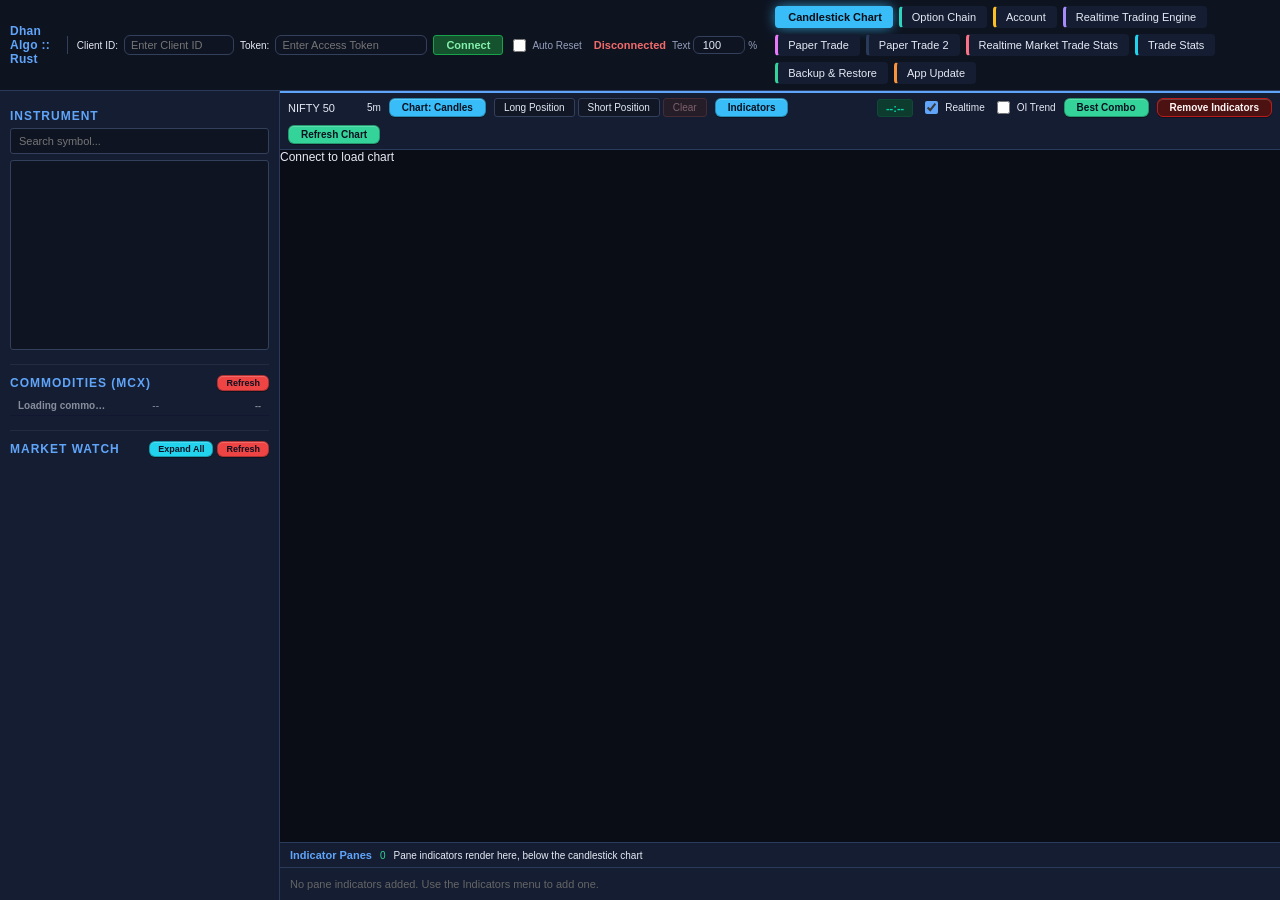
==== commit b972bd54: "feat(chart): TradingView chart types + feed liveness + repo27 updater - add Candles/Line/Heikin Ashi" ====
--- a/crates/server/static/index.html
+++ b/crates/server/static/index.html
@@ -70,6 +70,35 @@
         <span style="font-size:11px" id="chartTradePnl"></span>
         <div class="tf-grid chart-tf-grid" id="tfGrid"></div>
         <span style="font-size:10px;color:#666" id="chartTfLabel">5m</span>
+        <div class="menu-wrap">
+          <button class="btn-action" id="chartTypeBtn" title="Chart type: Candles / Heikin Ashi / Renko (TradingView jaisa)">Chart: Candles</button>
+          <div id="chartTypeMenu" class="ind-menu hidden" style="min-width:250px;padding:10px">
+            <div class="ct-opt" data-kind="candles">Candles</div>
+            <div class="ct-opt" data-kind="line">Line</div>
+            <div class="ct-opt" data-kind="heikin_ashi">Heikin Ashi</div>
+            <div class="ct-opt" data-kind="renko">Renko</div>
+            <div id="renkoSettings" style="display:none;border-top:1px solid #2d2d50;margin-top:8px;padding-top:8px;font-size:10px;color:#bbb">
+              <div class="ct-row"><label>Brick size</label>
+                <select id="renkoMode" style="width:110px">
+                  <option value="traditional">Traditional</option>
+                  <option value="atr">ATR</option>
+                  <option value="percentage">Percentage</option>
+                </select>
+              </div>
+              <div class="ct-row" id="renkoBoxRow"><label>Box size</label><input type="number" id="renkoBox" min="0.01" step="0.05" value="10" style="width:80px"></div>
+              <div class="ct-row" id="renkoAtrRow" style="display:none"><label>ATR length</label><input type="number" id="renkoAtr" min="1" max="200" step="1" value="14" style="width:80px"></div>
+              <div class="ct-row" id="renkoPctRow" style="display:none"><label>Percentage %</label><input type="number" id="renkoPct" min="0.01" step="0.05" value="1" style="width:80px"></div>
+              <div class="ct-row"><label>Source</label>
+                <select id="renkoSource" style="width:110px">
+                  <option value="close">Close</option>
+                  <option value="highlow">High / Low</option>
+                </select>
+              </div>
+              <div class="ct-row"><label><input type="checkbox" id="renkoWicks"> Wicks</label></div>
+              <div style="margin-top:6px;color:#888;font-size:9px">Renko settings turant apply hoti hain.</div>
+            </div>
+          </div>
+        </div>
         <span class="pos-tools" id="posTools">
           <button class="pos-btn" id="posLongBtn" title="Long Position: chart par entry se target tak drag karo, SL automatic mirror ho jata hai">Long Position</button>
           <button class="pos-btn" id="posShortBtn" title="Short Position: chart par entry se target tak drag karo, SL automatic mirror ho jata hai">Short Position</button>
@@ -153,10 +182,10 @@
       </div>
     </div>
     <div class="tab-content" id="tab-papertrade">
-      <iframe class="paper-frame" data-src="./paper.html?v=59" title="Paper Trade (simulated engine)"></iframe>
+      <iframe class="paper-frame" data-src="./paper.html?v=60" title="Paper Trade (simulated engine)"></iframe>
     </div>
     <div class="tab-content" id="tab-papertrade2">
-      <iframe class="paper-frame" data-src="./paper2.html?v=2" title="Paper Trade 2 (independent simulated engine)"></iframe>
+      <iframe class="paper-frame" data-src="./paper2.html?v=3" title="Paper Trade 2 (independent simulated engine)"></iframe>
     </div>
     <div class="tab-content" id="tab-rtstats"></div>
     <div class="tab-content" id="tab-paperstats">
@@ -253,14 +282,14 @@
 
 <script src="./vendor/chart.umd.min.js"></script>
 <script type="module">
-  import init, { select_symbol, update_oc_quotes, open_option_chart_by_sid, set_oi_trend_enabled, set_trade_lines, clear_trade_lines } from "./pkg/algo_web.js?v=57";
+  import init, { select_symbol, update_oc_quotes, open_option_chart_by_sid, set_oi_trend_enabled, set_trade_lines, clear_trade_lines, set_chart_kind, chart_kind_json } from "./pkg/algo_web.js?v=59";
   import { bootSidebar } from "./sidebar.js?v=19";
-  import { bootConnection } from "./connection.js?v=11";
-  import { bootRealtime } from "./realtime.js?v=103";
+  import { bootConnection } from "./connection.js?v=13";
+  import { bootRealtime } from "./realtime.js?v=107";
   import { bootRtStats } from "./rtstats.js?v=6";
   import { bootBackup } from "./backup.js?v=3";
   import { bootAccount } from "./account.js?v=2";
-  import { bootUpdater } from "./updater.js?v=2";
+  import { bootUpdater } from "./updater.js?v=3";
   import { bootTheme } from "./theme.js?v=4";
   import { bootTextSize } from "./textsize.js?v=1";
   import { bootIndGroup } from "./indgroup.js?v=1";
@@ -400,8 +429,101 @@
     const d = e.data || {};
     if (d && d.type === "openTradeChart") openTradeChart(d);
   });
-  init({ module_or_path: "./pkg/algo_web_bg.wasm?v=57" })
-    .then(() => { bootSidebar({ select_symbol, update_oc_quotes }); bootRealtime(); bootRtStats(); bootBackup(); bootAccount(); startChartLines(); })
+  // -------------------------------------------------------------------------
+  // Chart type: Candles / Heikin Ashi / Renko (TradingView-style settings).
+  // The transform itself lives in Rust/WASM; this only drives the dropdown,
+  // persists the choice, and pushes it to the chart.
+  // -------------------------------------------------------------------------
+  const CT_KEY = "chartType.v1";
+  let ctState = {
+    kind: "candles",
+    renko: { mode: "traditional", boxSize: 10, atrLength: 14, percentage: 1, wicks: false, source: "close" },
+  };
+  function ctLoad() {
+    let s = null;
+    try { s = JSON.parse(localStorage.getItem(CT_KEY) || "null"); } catch (_) {}
+    if (!s || !s.kind) {
+      try { s = JSON.parse(chart_kind_json()); } catch (_) {}
+    }
+    if (s && s.kind) ctState.kind = s.kind;
+    if (s && s.renko) Object.assign(ctState.renko, s.renko);
+  }
+  function ctSave() {
+    try { localStorage.setItem(CT_KEY, JSON.stringify(ctState)); } catch (_) {}
+  }
+  function ctSyncUI() {
+    const labels = { candles: "Candles", line: "Line", heikin_ashi: "Heikin Ashi", renko: "Renko" };
+    const btn = document.getElementById("chartTypeBtn");
+    if (btn) btn.textContent = "Chart: " + (labels[ctState.kind] || "Candles");
+    document.querySelectorAll("#chartTypeMenu .ct-opt").forEach((el) => {
+      const on = el.getAttribute("data-kind") === ctState.kind;
+      el.style.background = on ? "#2d2d5e" : "transparent";
+      el.style.color = on ? "#fff" : "#c8c8e0";
+    });
+    const rs = document.getElementById("renkoSettings");
+    if (rs) rs.style.display = ctState.kind === "renko" ? "block" : "none";
+    const r = ctState.renko;
+    const setv = (id, v) => { const el = document.getElementById(id); if (el) el.value = v; };
+    setv("renkoMode", r.mode);
+    setv("renkoBox", r.boxSize);
+    setv("renkoAtr", r.atrLength);
+    setv("renkoPct", r.percentage);
+    setv("renkoSource", r.source);
+    const w = document.getElementById("renkoWicks");
+    if (w) w.checked = !!r.wicks;
+    const show = (id, on) => { const el = document.getElementById(id); if (el) el.style.display = on ? "flex" : "none"; };
+    show("renkoBoxRow", r.mode === "traditional");
+    show("renkoAtrRow", r.mode === "atr");
+    show("renkoPctRow", r.mode === "percentage");
+  }
+  function ctApply() {
+    try { set_chart_kind(ctState.kind, JSON.stringify(ctState.renko)); }
+    catch (err) { console.warn("chart type apply failed", err); }
+    ctSave();
+    ctSyncUI();
+  }
+  function bootChartType() {
+    ctLoad();
+    const btn = document.getElementById("chartTypeBtn");
+    const menu = document.getElementById("chartTypeMenu");
+    if (btn && menu) {
+      btn.addEventListener("click", (e) => { e.stopPropagation(); menu.classList.toggle("hidden"); });
+      document.addEventListener("click", (e) => {
+        if (!menu.contains(e.target) && e.target !== btn) menu.classList.add("hidden");
+      });
+    }
+    document.querySelectorAll("#chartTypeMenu .ct-opt").forEach((el) => {
+      el.addEventListener("click", () => {
+        ctState.kind = el.getAttribute("data-kind") || "candles";
+        ctApply();
+        if (menu) menu.classList.add("hidden");
+      });
+    });
+    const bind = (id, ev, fn) => {
+      const el = document.getElementById(id);
+      if (el) el.addEventListener(ev, fn);
+    };
+    bind("renkoMode", "change", () => { ctState.renko.mode = document.getElementById("renkoMode").value; ctApply(); });
+    bind("renkoSource", "change", () => { ctState.renko.source = document.getElementById("renkoSource").value; ctApply(); });
+    bind("renkoWicks", "change", () => { ctState.renko.wicks = document.getElementById("renkoWicks").checked; ctApply(); });
+    bind("renkoBox", "input", () => {
+      const v = parseFloat(document.getElementById("renkoBox").value);
+      if (v > 0) { ctState.renko.boxSize = v; ctApply(); }
+    });
+    bind("renkoAtr", "input", () => {
+      const v = parseInt(document.getElementById("renkoAtr").value, 10);
+      if (v >= 1) { ctState.renko.atrLength = v; ctApply(); }
+    });
+    bind("renkoPct", "input", () => {
+      const v = parseFloat(document.getElementById("renkoPct").value);
+      if (v > 0) { ctState.renko.percentage = v; ctApply(); }
+    });
+    ctSyncUI();
+    ctApply();
+  }
+
+  init({ module_or_path: "./pkg/algo_web_bg.wasm?v=59" })
+    .then(() => { bootSidebar({ select_symbol, update_oc_quotes }); bootRealtime(); bootRtStats(); bootBackup(); bootAccount(); startChartLines(); bootChartType(); })
     .catch(e => {
       document.getElementById("loading").textContent = "WASM load error: " + e;
       console.error(e);
--- a/crates/server/static/app.css
+++ b/crates/server/static/app.css
@@ -153,6 +153,20 @@
     color: #c8c8e0;
   }
   .ind-item:hover { background: #2d2d5e; color: #fff; }
+  .ct-opt {
+    padding: 6px 8px; border-radius: 3px; cursor: pointer; font-size: 11px;
+    color: #c8c8e0;
+  }
+  .ct-opt:hover { background: #2d2d5e; color: #fff; }
+  .ct-row {
+    display: flex; align-items: center; justify-content: space-between;
+    gap: 8px; margin: 6px 0;
+  }
+  .ct-row > label { color: #bbb; }
+  .ct-row select, .ct-row input[type=number] {
+    background: #0b0b1a; border: 1px solid var(--border2); color: var(--fg);
+    border-radius: 3px; padding: 3px 5px; font-size: 11px;
+  }
   .ind-group { display: flex; flex-direction: column; }
   .ind-cat {
     font-size: 10px; font-weight: 700; letter-spacing: .4px; text-transform: uppercase;
